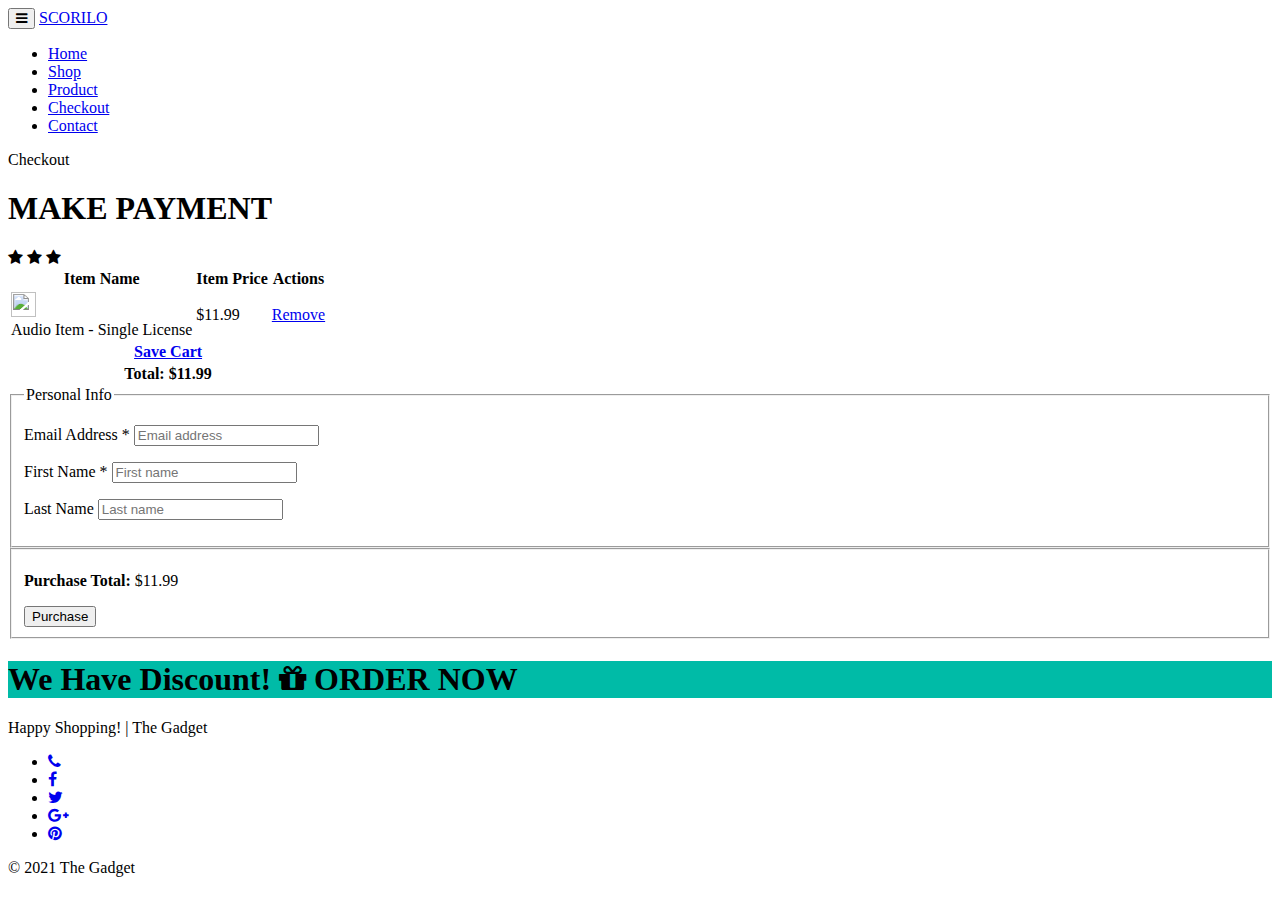
==== public/scorilo/checkout.html @ f6b99fe4 "Feat: ui update" ====
<!DOCTYPE html>
<html>
<head>
<meta charset="utf-8">
<meta name="viewport" content="width=device-width, initial-scale=1.0">
<meta name="generator" content="">
<link href="css/bootstrap.min.css" rel="stylesheet">
<link href="https://maxcdn.bootstrapcdn.com/font-awesome/4.6.3/css/font-awesome.min.css" rel="stylesheet">
<link href="css/style.css" rel="stylesheet">
<link href="https://fonts.googleapis.com/css?family=Dosis:200,300,400,500,600,700" rel="stylesheet">
<link href="https://fonts.googleapis.com/css?family=Roboto:200,300,400,500,600,700" rel="stylesheet">
</head>
<body>

<!-- HEADER =============================-->
<header class="item header margin-top-0">
<div class="wrapper">
	<nav role="navigation" class="navbar navbar-white navbar-embossed navbar-lg navbar-fixed-top">
	<div class="container">
		<div class="navbar-header">
			<button data-target="#navbar-collapse-02" data-toggle="collapse" class="navbar-toggle" type="button">
			<i class="fa fa-bars"></i>
			<span class="sr-only">Toggle navigation</span>
			</button>
			<a href="index.html" class="navbar-brand brand"> SCORILO </a>
		</div>
		<div id="navbar-collapse-02" class="collapse navbar-collapse">
			<ul class="nav navbar-nav navbar-right">
				<li class="propClone"><a href="index.html">Home</a></li>
				<li class="propClone"><a href="shop.html">Shop</a></li>
				<li class="propClone"><a href="product.html">Product</a></li>
				<li class="propClone"><a href="checkout.html">Checkout</a></li>
				<li class="propClone"><a href="contact.html">Contact</a></li>
			</ul>
		</div>
	</div>
	</nav>
	<div class="container">
		<div class="row">
			<div class="col-md-12 text-center">
				<div class="text-pageheader">
					<div class="subtext-image" data-scrollreveal="enter bottom over 1.7s after 0.0s">
						 Checkout
					</div>
				</div>
			</div>
		</div>
	</div>
</div>
</header>

<!-- CONTENT =============================-->
<section class="item content">
<div class="container toparea">
	<div class="underlined-title">
		<div class="editContent">
			<h1 class="text-center latestitems">MAKE PAYMENT</h1>
		</div>
		<div class="wow-hr type_short">
			<span class="wow-hr-h">
			<i class="fa fa-star"></i>
			<i class="fa fa-star"></i>
			<i class="fa fa-star"></i>
			</span>
		</div>
	</div>
	<div id="edd_checkout_wrap" class="col-md-8 col-md-offset-2">
		<form id="edd_checkout_cart_form" method="post">
			<div id="edd_checkout_cart_wrap">
				<table id="edd_checkout_cart" class="ajaxed">
				<thead>
				<tr class="edd_cart_header_row">
					<th class="edd_cart_item_name">
						 Item Name
					</th>
					<th class="edd_cart_item_price">
						 Item Price
					</th>
					<th class="edd_cart_actions">
						 Actions
					</th>
				</tr>
				</thead>
				<tbody>
				<tr class="edd_cart_item" id="edd_cart_item_0_25" data-download-id="25">
					<td class="edd_cart_item_name">
						<div class="edd_cart_item_image">
							<img width="25" height="25" src="images/scorilo2-70x70.jpg" alt="">
						</div>
						<span class="edd_checkout_cart_item_title">Audio Item - Single License</span>
					</td>
					<td class="edd_cart_item_price">
						 $11.99
					</td>
					<td class="edd_cart_actions">
						<a class="edd_cart_remove_item_btn" href="#">Remove</a>
					</td>
				</tr>
				</tbody>
				<tfoot>
				<tr class="edd_cart_footer_row">
					<th colspan="5">
						<a class="edd-cart-saving-button edd-submit button " id="edd-save-cart-button" href="#">Save Cart</a>
					</th>
				</tr>
				<tr class="edd_cart_footer_row edd_cart_discount_row" style="display:none;">
					<th colspan="5" class="edd_cart_discount">
					</th>
				</tr>
				<tr class="edd_cart_footer_row">
					<th colspan="5" class="edd_cart_total">
						 Total: <span class="edd_cart_amount" data-subtotal="11.99" data-total="11.99">$11.99</span>
					</th>
				</tr>
				</tfoot>
				</table>
			</div>
		</form>
		<div id="edd_checkout_form_wrap" class="edd_clearfix">
			<form id="edd_purchase_form" class="edd_form" action="#" method="POST">
				<fieldset id="edd_checkout_user_info">
					<legend>Personal Info</legend>
					<p id="edd-email-wrap">
						<label class="edd-label" for="edd-email">
						Email Address <span class="edd-required-indicator">*</span></label>
						<input class="edd-input required" type="email" name="edd_email" placeholder="Email address" id="edd-email" value="">
					</p>
					<p id="edd-first-name-wrap">
						<label class="edd-label" for="edd-first">
						First Name <span class="edd-required-indicator">*</span>
						</label>
						<input class="edd-input required" type="text" name="edd_first" placeholder="First name" id="edd-first" value="" required="">
					</p>
					<p id="edd-last-name-wrap">
						<label class="edd-label" for="edd-last">
						Last Name </label>
						<input class="edd-input" type="text" name="edd_last" id="edd-last" placeholder="Last name" value="">
					</p>
				</fieldset>
				<fieldset id="edd_purchase_submit">
					<p id="edd_final_total_wrap">
						<strong>Purchase Total:</strong>
						<span class="edd_cart_amount" data-subtotal="11.99" data-total="11.99">$11.99</span>
					</p>
					<input type="hidden" name="edd_action" value="purchase">
					<input type="hidden" name="edd-gateway" value="manual">
					<input type="submit" class="edd-submit button" id="edd-purchase-button" name="edd-purchase" value="Purchase">
				</fieldset>
			</form>
		</div>
	</div>
</div>
</section>

<!-- CALL TO ACTION =============================-->
<section class="content-block" style="background-color:#00bba7;">
<div class="container text-center">
	<div class="row">
		<div class="col-sm-10 col-sm-offset-1">
			<div class="item" data-scrollreveal="enter top over 0.4s after 0.1s">
				<h1 class="callactiontitle"> We Have Discount! <span class="callactionbutton"><i class="fa fa-gift"></i> ORDER NOW</span>
				</h1>
			</div>
		</div>
	</div>
</div>
</section>

<!-- FOOTER =============================-->
<div class="footer text-center">
	<div class="container">
		<div class="row">
			<p class="footernote">
				 Happy Shopping! | The Gadget
			</p>
			<ul class="social-iconsfooter">
				<li><a href="#"><i class="fa fa-phone"></i></a></li>
				<li><a href="#"><i class="fa fa-facebook"></i></a></li>
				<li><a href="#"><i class="fa fa-twitter"></i></a></li>
				<li><a href="#"><i class="fa fa-google-plus"></i></a></li>
				<li><a href="#"><i class="fa fa-pinterest"></i></a></li>
			</ul>
			<p>
				&copy; 2021 The Gadget<br/>
				<!-- Scorilo - Free template by <a href="https://www.wowthemes.net/">WowThemesNet</a> -->
			</p>
		</div>
	</div>
</div>

<!-- SCRIPTS =============================-->
<script src="js/jquery-.js"></script>
<script src="js/bootstrap.min.js"></script>
<script src="js/anim.js"></script>

</body>
</html>
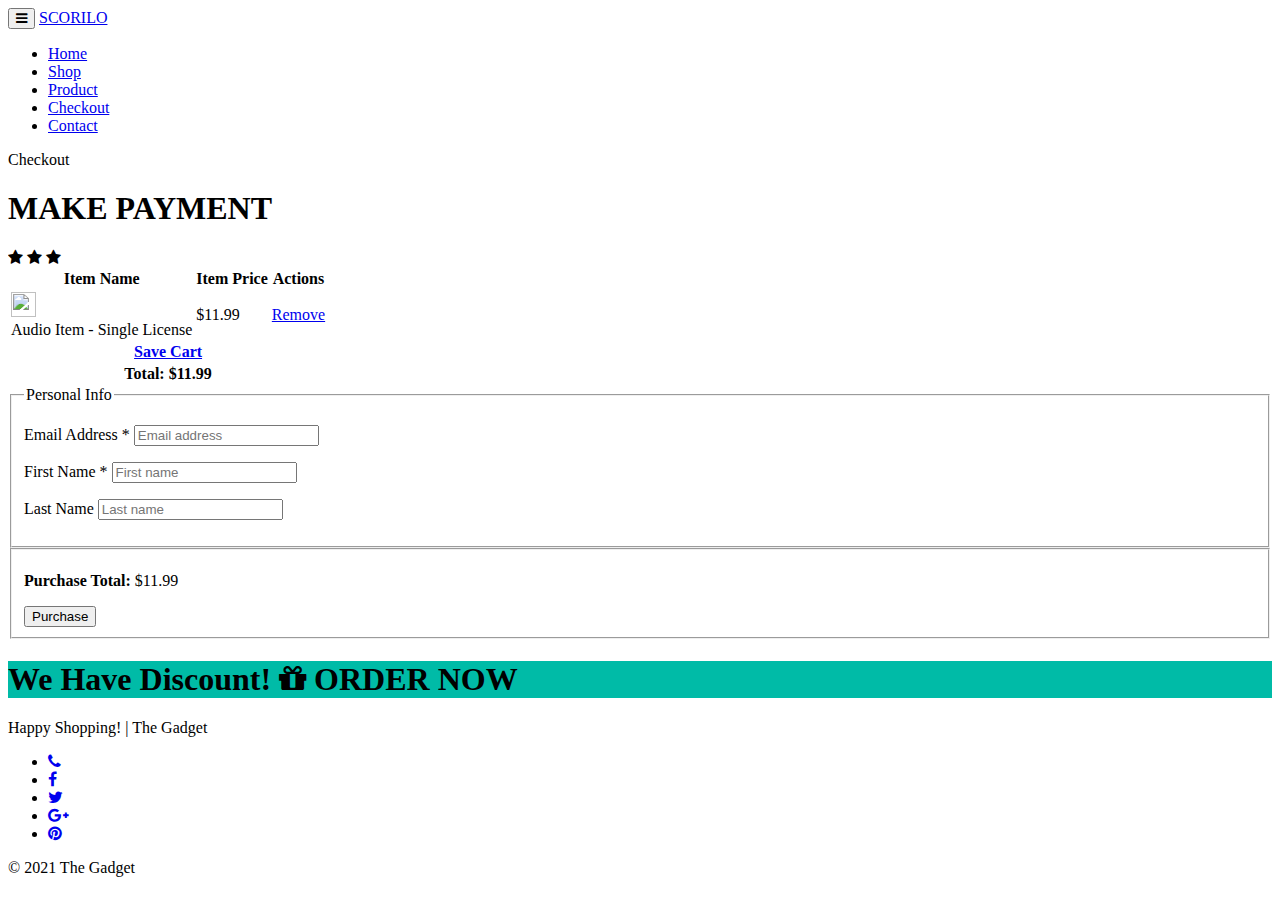
==== commit 14bac1c8: "Feat: ui fix" ====
--- a/public/scorilo/checkout.html
+++ b/public/scorilo/checkout.html
@@ -156,7 +156,7 @@
 <section class="content-block" style="background-color:#00bba7;">
 <div class="container text-center">
 	<div class="row">
-		<div class="col-sm-10 col-sm-offset-1">
+		<div class="col-sm-12">
 			<div class="item" data-scrollreveal="enter top over 0.4s after 0.1s">
 				<h1 class="callactiontitle"> We Have Discount! <span class="callactionbutton"><i class="fa fa-gift"></i> ORDER NOW</span>
 				</h1>
